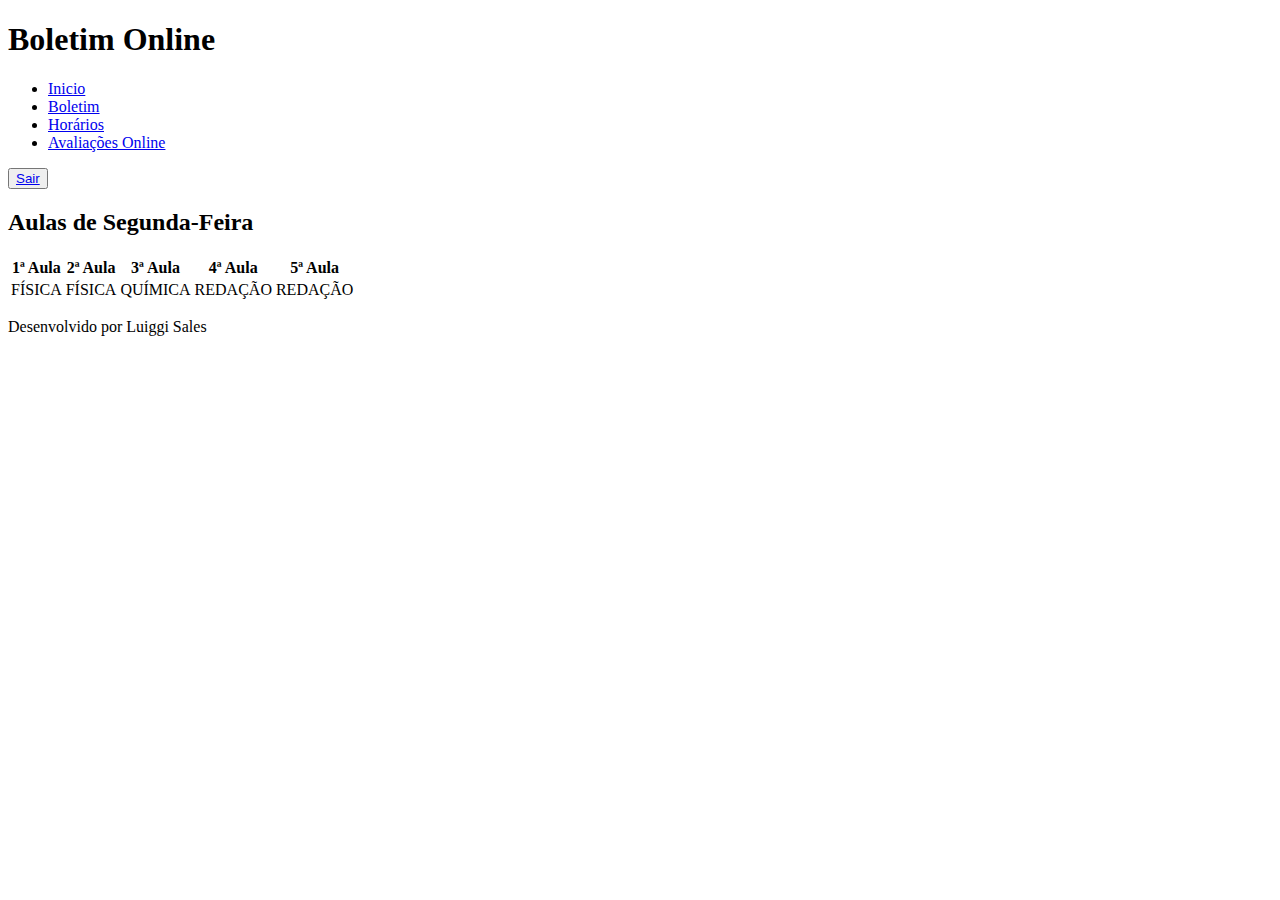
==== area-estudante/index.html @ e6c13fd0 "first commit" ====
<!DOCTYPE html>
<html lang="pt-BR">

<head>
    <meta charset="UTF-8">
    <meta http-equiv="X-UA-Compatible" content="IE=edge">
    <meta name="viewport" content="width=device-width, initial-scale=1.0">
    <title>Boletim Online</title>
</head>

<body>
    <header>
        <div class="title">
            <h1>Boletim Online</h1>
        </div>
        <nav>
            <ul>
                <li><a href="./index.html">Inicio</a></li>
                <li><a href="./boletim/index.html">Boletim</a></li>
                <li><a href="./horários/index.html">Horários</a></li>
                <li><a href="./avaliações-online/index.html">Avaliações Online</a></li>
            </ul>
        </nav>
        <button><a href="../index.html">Sair</a></button>
    </header>
    <main>
        <section class="aulas_semana">
            <table>
                <h2 class="title_table"> Aulas de Segunda-Feira</h2>
                <tr>
                    <th>1ª Aula</th>
                    <th>2ª Aula</th>
                    <th>3ª Aula</th>
                    <th>4ª Aula</th>
                    <th>5ª Aula</th>
                </tr>
                <tr>
                    <td>FÍSICA</td>
                    <td>FÍSICA</td>
                    <td>QUÍMICA</td>
                    <td>REDAÇÃO</td>
                    <td>REDAÇÃO</td>
                </tr>
            </table>
        </section>
        <footer>
            <p>Desenvolvido por Luiggi Sales</p>
        </footer>
    </main>
</body>

</html>
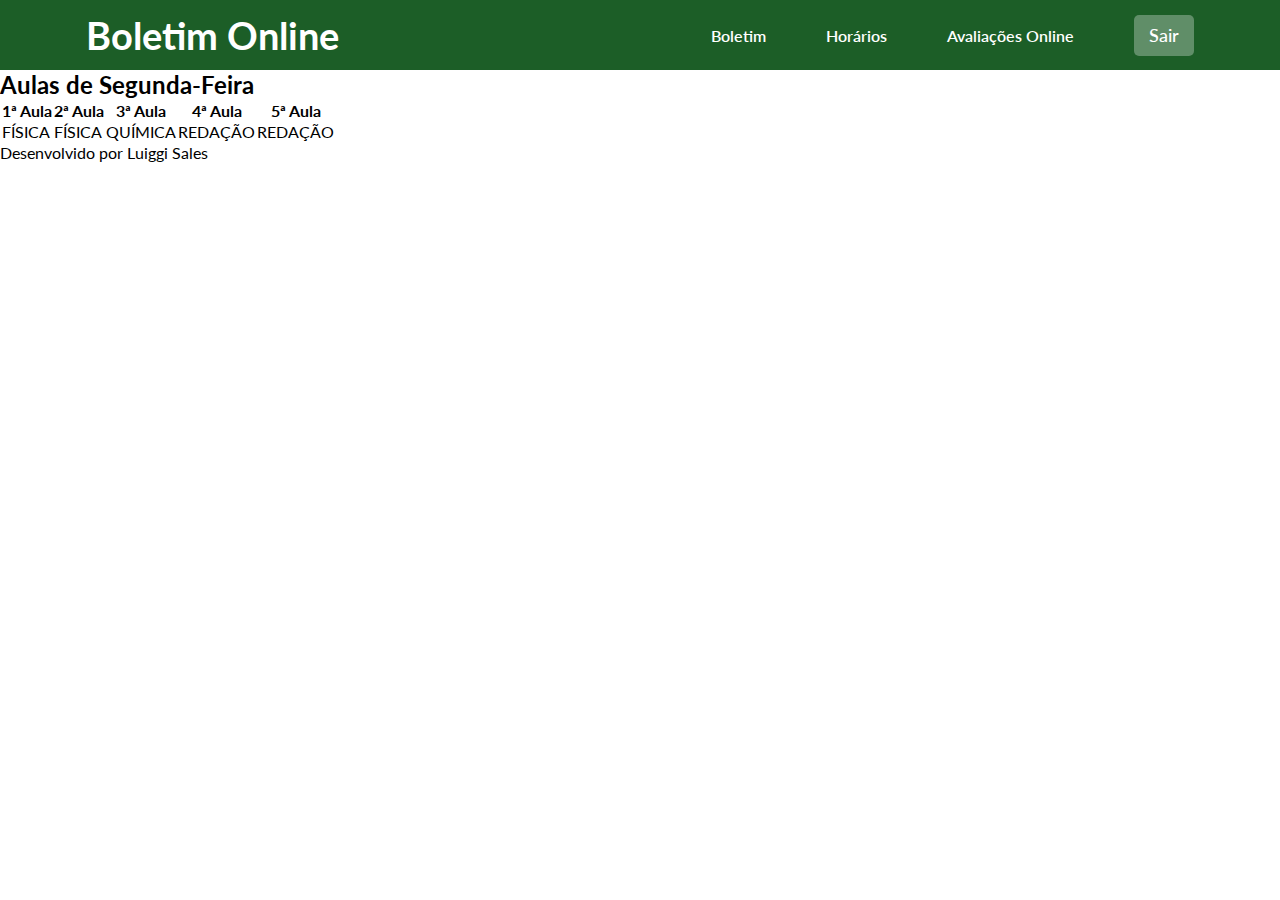
==== commit b192bc80: "menu-resposen fix" ====
--- a/area-estudante/index.html
+++ b/area-estudante/index.html
@@ -5,11 +5,12 @@
     <meta charset="UTF-8">
     <meta http-equiv="X-UA-Compatible" content="IE=edge">
     <meta name="viewport" content="width=device-width, initial-scale=1.0">
+    <link rel="stylesheet" href="../menu-response.css">
     <title>Boletim Online</title>
 </head>
 
 <body>
-    <header>
+    <!--<header>
         <div class="title">
             <h1>Boletim Online</h1>
         </div>
@@ -21,7 +22,32 @@
                 <li><a href="./avaliações-online/index.html">Avaliações Online</a></li>
             </ul>
         </nav>
-        <button><a href="../index.html">Sair</a></button>
+        <button><a href="../login-aluno/index.html">Sair</a></button>
+    </header>-->
+    <header>
+        <nav class="navbar">
+            <a href="./index.html" class="logo">
+                <h1>Boletim Online</h1>
+            </a>
+
+            <ul class="nav-menu">
+                <li class="nav-item"><a href="./boletim/index.html" class="nav-link">Boletim</a></li>
+                <li class="nav-item"><a href="./horários/index.html" class="nav-link">Horários</a></li>
+                <li class="nav-item"><a href="./avaliações-online/index.html" class="nav-link">Avaliações Online</a>
+                </li>
+                <li class="nav-item">
+                    <div class="btn-sair">
+                        <button><a href="../login-aluno/index.html">Sair</a></button>
+                    </div>
+                </li>
+            </ul>
+
+            <div class="hamburger">
+                <span class="bar"></span>
+                <span class="bar"></span>
+                <span class="bar"></span>
+            </div>
+        </nav>
     </header>
     <main>
         <section class="aulas_semana">
@@ -47,6 +73,7 @@
             <p>Desenvolvido por Luiggi Sales</p>
         </footer>
     </main>
+    <script src="../mobile-navbar.js"></script>
 </body>
 
 </html>--- a/menu-response.css
+++ b/menu-response.css
@@ -0,0 +1,124 @@
+@import url('https://fonts.googleapis.com/css2?family=Lato:wght@400;700&family=Open+Sans:wght@400;500;600;700;800&family=Poppins:wght@400;500;600;700;900&display=swap');
+
+* {
+    margin: 0;
+    padding: 0;
+    box-sizing: border-box;
+    font-family: 'Lato', sans-serif;
+}
+
+header {
+    background-color: #1c5e27;
+}
+
+
+li {
+    list-style: none;
+}
+
+a {
+    font-weight: 600;
+    text-decoration: none;
+    color: #fff;
+}
+
+.navbar {
+    min-height: 70px;
+    display: flex;
+    align-items: center;
+    justify-content: space-between;
+    padding: 0 24px;
+}
+
+.nav-menu {
+    display: flex;
+    gap: 60px;
+    margin-right: 5%;
+    align-items: center;
+    justify-content: space-between;
+}
+
+.logo {
+    font-size: 1.2rem;
+    margin-left: 5%;
+    font-weight: 700;
+}
+
+.nav-link {
+    transition: 0.7 ease;
+}
+
+.hamburger {
+    display: none;
+    cursor: pointer;
+}
+
+.bar {
+    display: block;
+    width: 25px;
+    height: 3px;
+    margin: 5px auto;
+    -webkit-transition: all 0.3s ease-in-out;
+    transition: all 0.3s ease-in-out;
+    background-color: #fff;
+}
+
+.nav-item:last-child button {
+    border: none;
+    border-radius: 5px;
+    padding: 10px 15px;
+    background-color: #608e68;
+}
+
+.nav-item:last-child button a {
+    color: #fff;
+    font-size: 1.1rem;
+    font-weight: 500;
+    text-decoration: none;
+}
+
+@media only screen and (max-width: 850px) {
+    .hamburger {
+        display: block;
+    }
+
+    .hamburger.active .bar:nth-child(2) {
+        opacity: 0;
+    }
+
+    .hamburger.active .bar:nth-child(1) {
+        transform: translateY(8px) rotate(45deg);
+    }
+
+    .hamburger.active .bar:nth-child(3) {
+        transform: translateY(-8px) rotate(-45deg);
+    }
+
+    .nav-menu {
+        position: fixed;
+        left: -100%;
+        top: 70px;
+        gap: 0;
+        flex-direction: column;
+        background-color: #1c5e27;
+        width: 100%;
+        text-align: center;
+        transition: 0.3s;
+    }
+
+    .nav-item {
+        margin: 16px 0;
+    }
+
+
+    .nav-menu.active {
+        left: 0;
+    }
+}
+
+@media only screen and (max-width: 338px) {
+    .logo {
+        font-size: 1rem;
+    }
+
+}